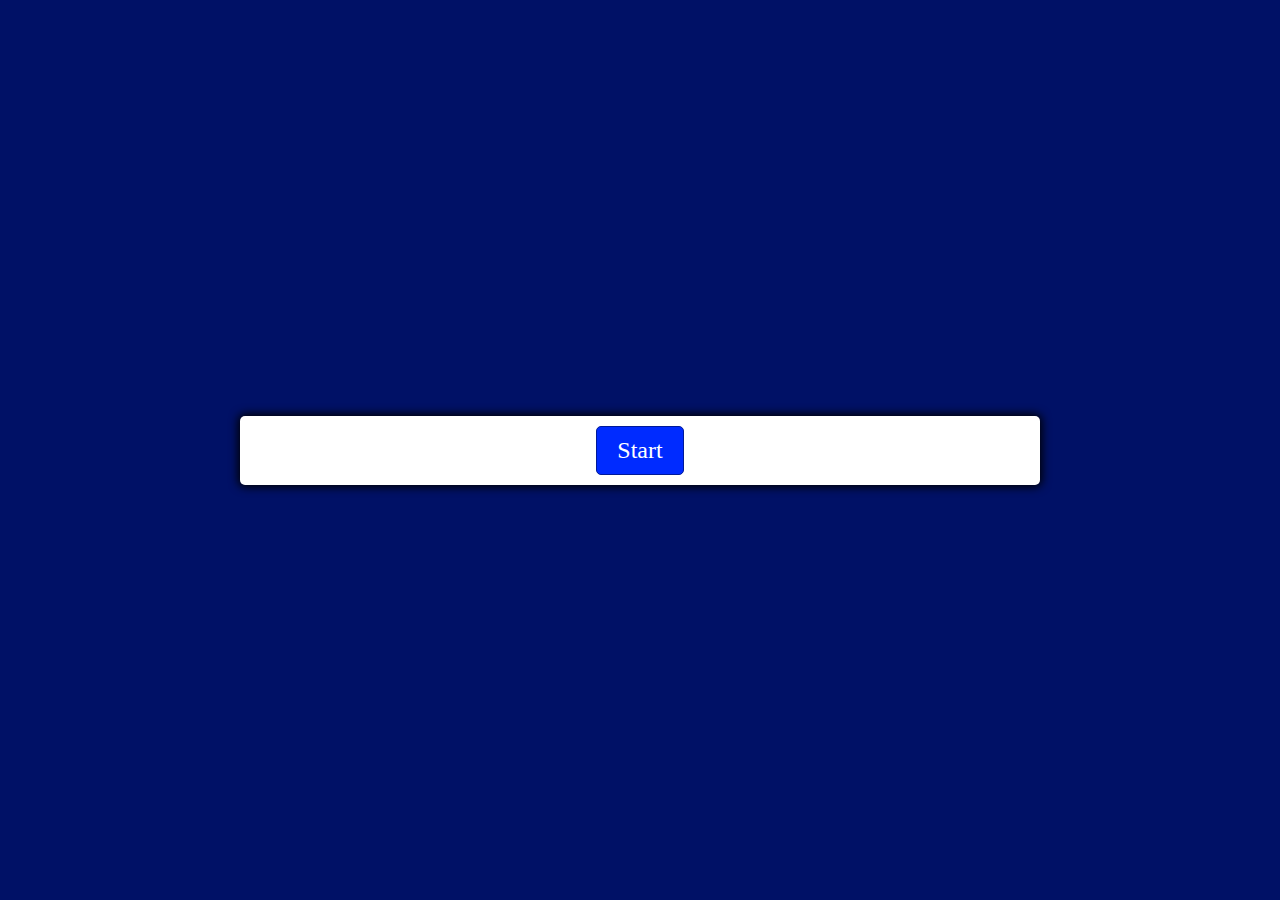
==== index.html @ c6ec9720 "Add files via upload" ====
<!DOCTYPE html>
<html lang="en">
<head>
  <meta charset="UTF-8">
  <meta name="viewport" content="width=device-width, initial-scale=1.0">
  <meta http-equiv="X-UA-Compatible" content="ie=edge">
  <link href="styles.css" rel="stylesheet">
  <script defer src="script.js"></script>
  <title>Practice Math With Us!</title>
</head>
<body>
  <div class="container">
    <div id="question-container" class="hide">
      <div id="question">Question</div>
      <div id="answer-buttons" class="btn-grid">
        <button class="btn">Answer 1</button>
        <button class="btn">Answer 2</button>
        <button class="btn">Answer 3</button>
        <button class="btn">Answer 4</button>
      </div>
    </div>
    <div class="controls">
      <button id="start-btn" class="start-btn btn">Start</button>
      <button id="next-btn" class="next-btn btn hide">Next</button>
    </div>
  </div>
</body>
</html>
---- styles.css ----
*, *::before, *::after {
  box-sizing: border-box;
  font-family: Poppins;
}

:root {
  --hue-neutral: 230;
  --hue-wrong: 0;
  --hue-correct: 145;
}

body {
  --hue: var(--hue-neutral);
  padding: 0;
  margin: 0;
  display: flex;
  width: 100vw;
  height: 100vh;
  justify-content: center;
  align-items: center;
  background-color: hsl(var(--hue), 100%, 20%);
}

body.correct {
  --hue: var(--hue-correct);
}

body.wrong {
  --hue: var(--hue-wrong);
}

.container {
  width: 800px;
  max-width: 80%;
  background-color: white;
  border-radius: 5px;
  padding: 10px;
  box-shadow: 0 0 10px 2px;
}

.btn-grid {
  display: grid;
  grid-template-columns: repeat(2, auto);
  gap: 10px;
  margin: 20px 0;
}

.btn {
  --hue: var(--hue-neutral);
  border: 1px solid hsl(var(--hue), 100%, 30%);
  background-color: hsl(var(--hue), 100%, 50%);
  border-radius: 5px;
  padding: 5px 10px;
  color: white;
  outline: none;
}

.btn:hover {
  border-color: black;
  border-width: 3px;
}

.btn.correct {
  --hue: var(--hue-correct);
  color: black;
}

.btn.wrong {
  --hue: var(--hue-wrong);
}

.start-btn, .next-btn {
  font-size: 1.5rem;
  font-weight: medium;
  padding: 10px 20px;
  color: white;
}

.controls {
  display: flex;
  justify-content: center;
  align-items: center;
}

.hide {
  display: none;
}
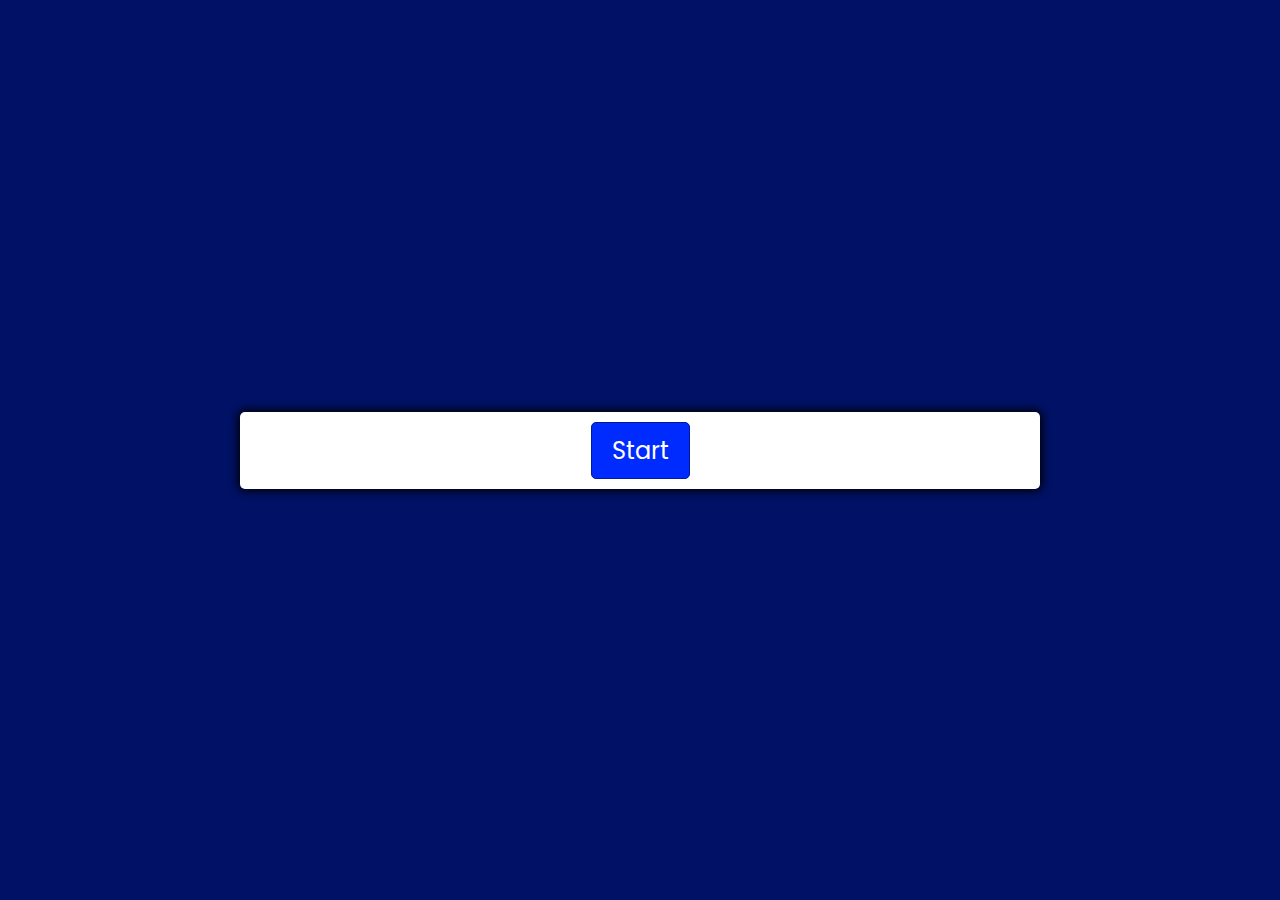
==== commit 203fed56: "Add files via upload" ====
--- a/index.html
+++ b/index.html
@@ -1,12 +1,14 @@
 <!DOCTYPE html>
 <html lang="en">
 <head>
+  <link rel="preconnect" href="https://fonts.gstatic.com">
+  <link href="https://fonts.googleapis.com/css2?family=Poppins&display=swap" rel="stylesheet"> 
   <meta charset="UTF-8">
   <meta name="viewport" content="width=device-width, initial-scale=1.0">
   <meta http-equiv="X-UA-Compatible" content="ie=edge">
   <link href="styles.css" rel="stylesheet">
   <script defer src="script.js"></script>
-  <title>Practice Math With Us!</title>
+  <title>Algebrain</title>
 </head>
 <body>
   <div class="container">
--- a/styles.css
+++ b/styles.css
@@ -1,6 +1,6 @@
 *, *::before, *::after {
   box-sizing: border-box;
-  font-family: Poppins;
+  font-family: 'Poppins', sans-serif;
 }
 
 :root {
